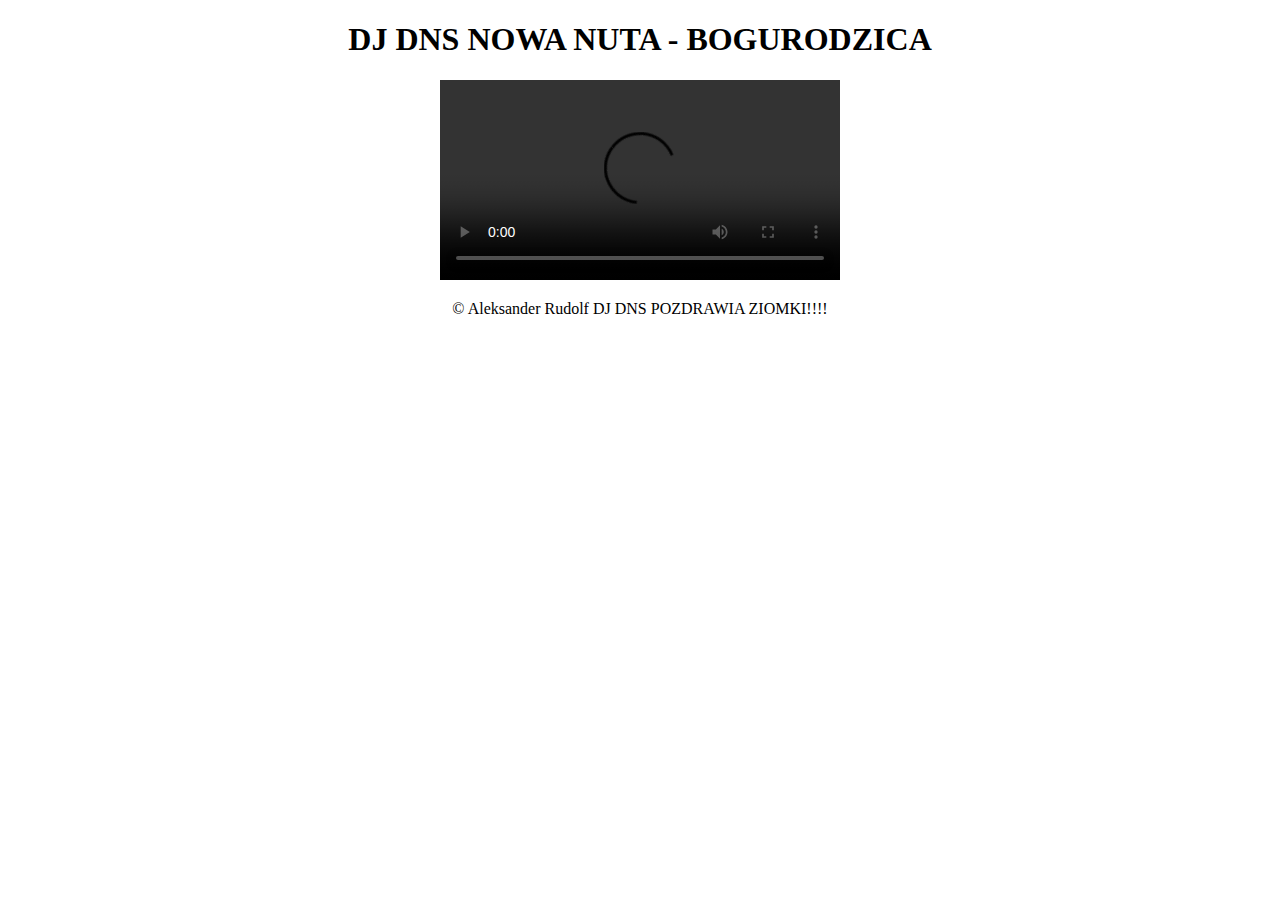
==== index.html @ a8547e21 "Add files via upload" ====
<!DOCTYPE html>
<html lang="en">
<head>
    <meta charset="UTF-8">
    <meta name="viewport" content="width=device-width, initial-scale=1.0">
    <title>Document</title>
    <link rel="stylesheet" href="style.css">
</head>
<body>
    <h1 class="h">DJ DNS NOWA NUTA - BOGURODZICA</h1>
    <video width="400" height="200" controls>
        <source src="files/0x0x0x00xaxaxaxax.mp4" type="video/mp4">
    </video>
    <p class="copy">&copy; Aleksander Rudolf DJ DNS POZDRAWIA ZIOMKI!!!!</p>
</body>
</html>
---- style.css ----
body {
    margin: 0;
    padding: 0;
    box-sizing: border-box;
    text-align: center;
}
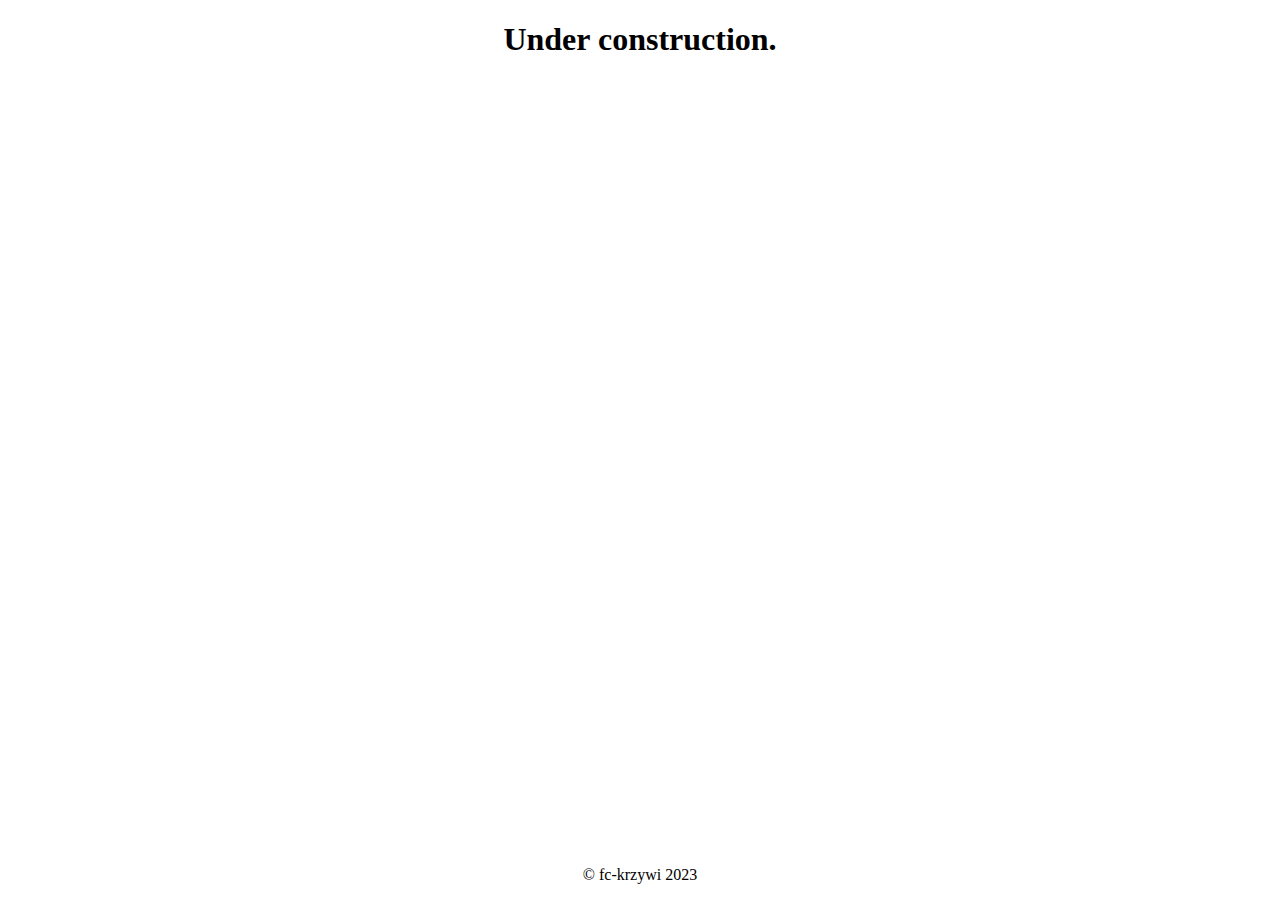
==== commit 2c7b78b2: "Add files via upload" ====
--- a/index.html
+++ b/index.html
@@ -7,10 +7,7 @@
     <link rel="stylesheet" href="style.css">
 </head>
 <body>
-    <h1 class="h">DJ DNS NOWA NUTA - BOGURODZICA</h1>
-    <video width="400" height="200" controls>
-        <source src="files/0x0x0x00xaxaxaxax.mp4" type="video/mp4">
-    </video>
-    <p class="copy">&copy; Aleksander Rudolf DJ DNS POZDRAWIA ZIOMKI!!!!</p>
+    <h1>Under construction.</h1>
+    <p style="bottom: 0; position: absolute; text-align: center; width: 100%;">&copy; fc-krzywi 2023</p>
 </body>
 </html>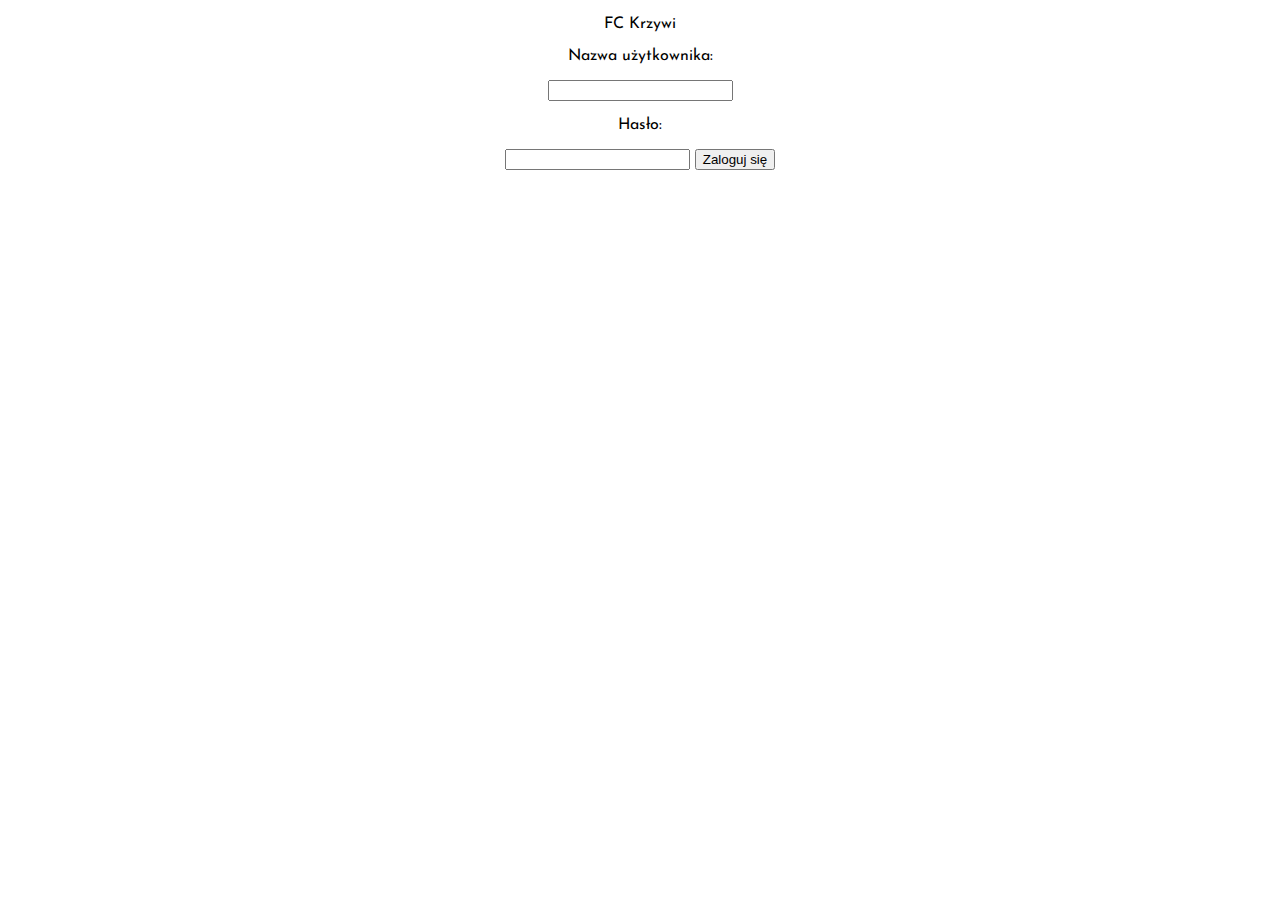
==== commit 31ff4c1f: "Update index.html" ====
--- a/index.html
+++ b/index.html
@@ -7,7 +7,15 @@
     <link rel="stylesheet" href="style.css">
 </head>
 <body>
-    <h1>Under construction.</h1>
-    <p style="bottom: 0; position: absolute; text-align: center; width: 100%;">&copy; fc-krzywi 2023</p>
+    <div class="container">
+        <p class="title">FC Krzywi</p>
+        <p class="text">Nazwa użytkownika:</p>
+        <input type="text" class="text-input">
+        <p class="text">Hasło:</p>
+        <input type="password" class="password">
+        <input type="button" value="Zaloguj się" class="login" onclick="document.querySelector('.error').innerHTML = 'Nazwa użytkownika lub hasło jest nieprawidłowe.'">
+        <p class="error" style="color:  red; text-align: center; font-size: small; margin-top: 2%;"></p>
+    </div>
+    <p style="bottom: 0; position: fixed; text-align: center; width: 100%; color: white;">&copy; fc-krzywi 2023</p>
 </body>
-</html>+</html>
--- a/style.css
+++ b/style.css
@@ -1,6 +1,9 @@
+@import url('https://fonts.googleapis.com/css2?family=Josefin+Sans:wght@400;600&display=swap');
+
 body {
     margin: 0;
     padding: 0;
     box-sizing: border-box;
     text-align: center;
+    font-family: 'Josefin Sans', sans-serif;
 }
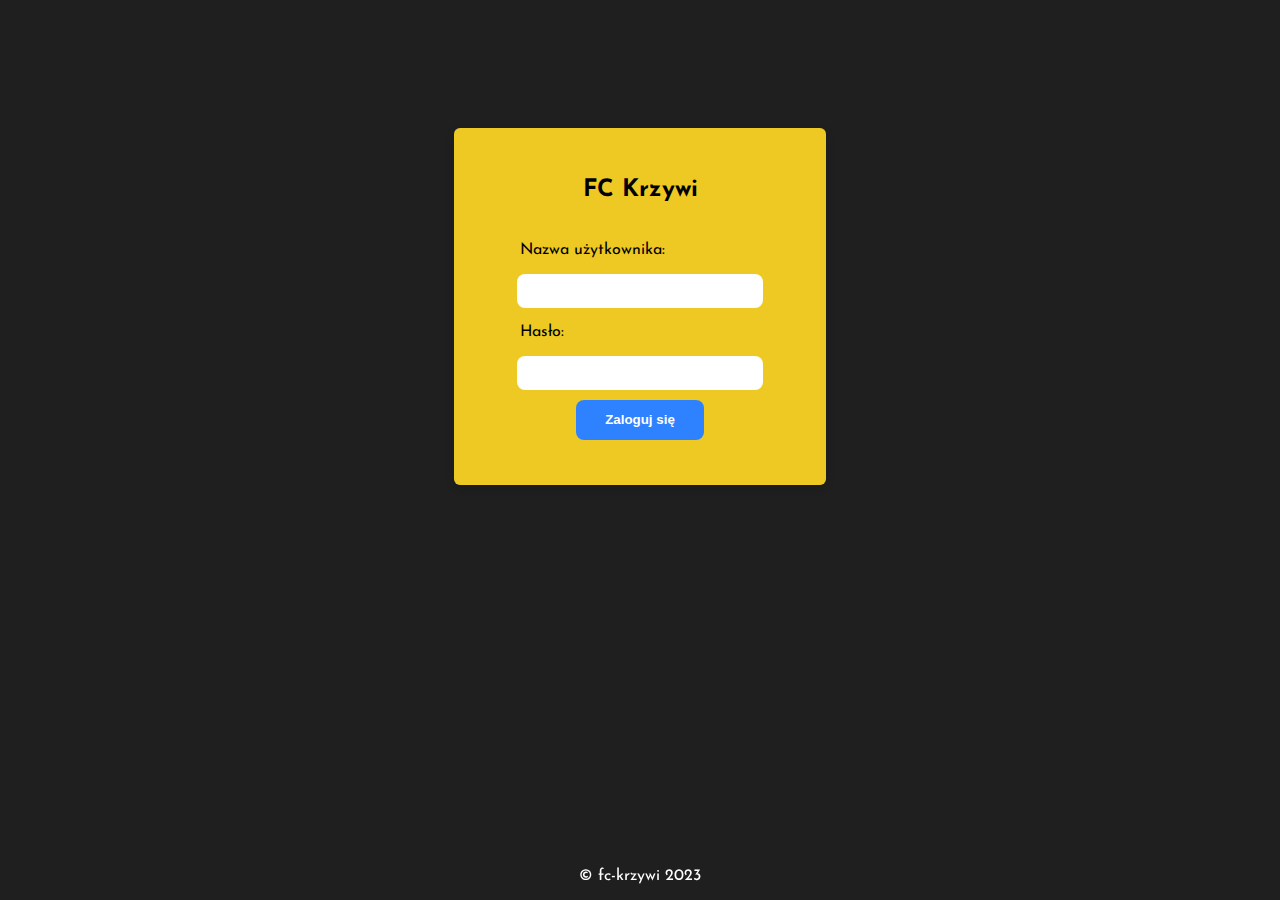
==== commit 838a2d24: "Update index.html" ====
--- a/index.html
+++ b/index.html
@@ -17,5 +17,6 @@
         <p class="error" style="color:  red; text-align: center; font-size: small; margin-top: 2%;"></p>
     </div>
     <p style="bottom: 0; position: fixed; text-align: center; width: 100%; color: white;">&copy; fc-krzywi 2023</p>
+    <script src='script.js'></script>
 </body>
 </html>
--- a/style.css
+++ b/style.css
@@ -6,4 +6,65 @@
     box-sizing: border-box;
     text-align: center;
     font-family: 'Josefin Sans', sans-serif;
+    background-color: rgb(31, 31, 31);
 }
+
+.container {
+    margin: 0 auto;
+    margin-top: 10%;
+    display: flex;
+    flex-direction: column;
+    align-items: center;
+    gap: 2%;
+    width: 25%;
+    padding: 2%;
+    border: 0px;
+    border-radius: 6px;
+    box-shadow: 0px 3px 8px rgba(0,0,0,0.15);
+    background: rgb(238, 201, 35);
+}
+
+.title {
+    font-weight: bolder;
+    font-size: x-large;
+}
+
+.text {
+    text-align: left;
+    width: 75%;
+}
+
+.text-input, .password {
+    width: 75%;
+    border: 0;
+    border-radius: 8px;
+    height: 28px;
+    font-weight: bolder;
+    padding: 1%;
+    transition: 0.2s;
+}
+
+.login {
+    width: 40%;
+    border: 0;
+    border-radius: 8px;
+    height: 40px;
+    margin-top: 3%;
+    padding: 1%;
+    font-weight: bolder;
+    background-color: rgb(47, 130, 255);
+    color: white;
+    transition: 0.2s;
+}
+
+.text-input:hover, .password:hover {
+    background-color: rgb(209, 233, 255);
+}
+
+
+.login:hover {
+    scale: 1.04;
+    rotate: 2deg;
+    background-color: rgb(33, 108, 220);
+    font-size: medium;
+}
